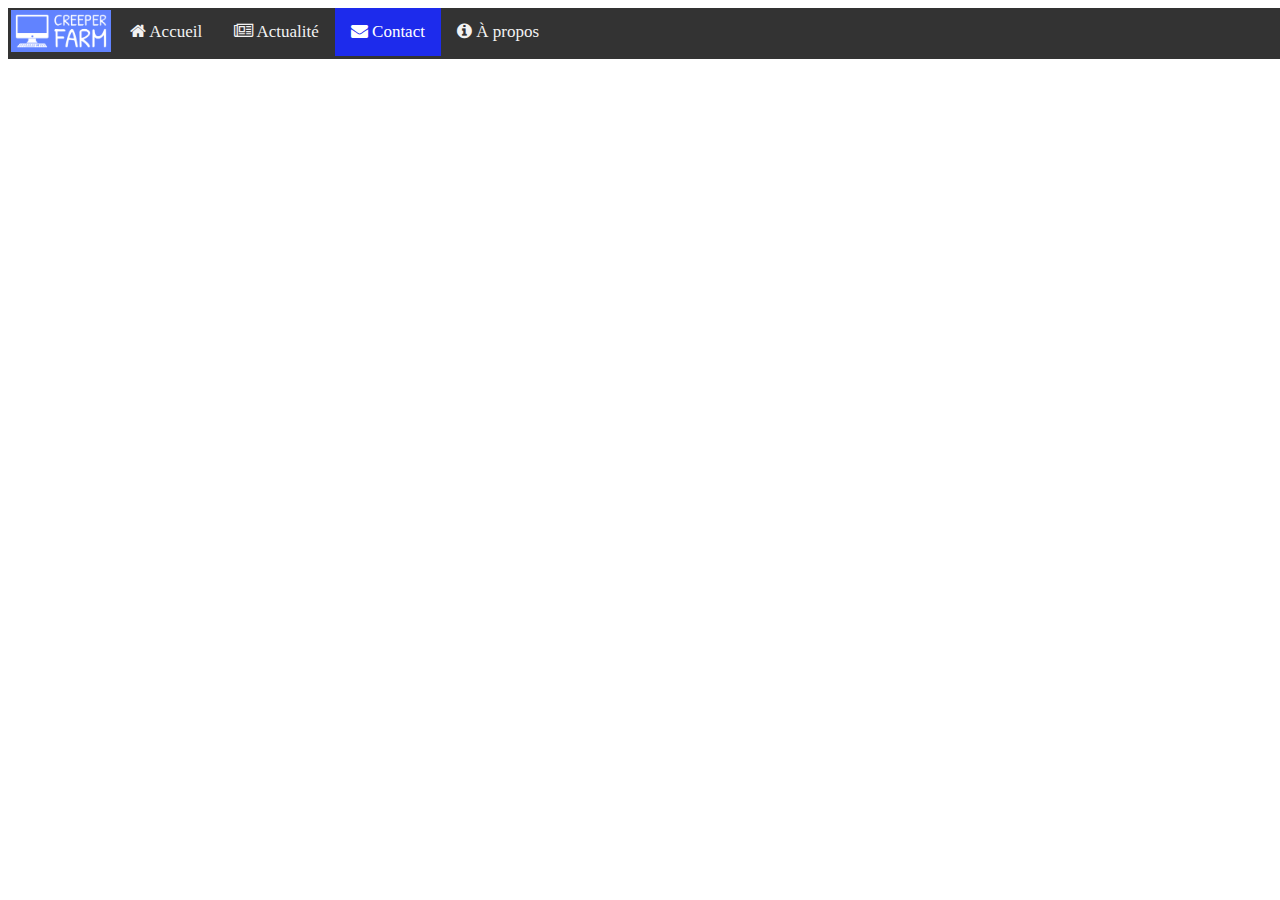
==== page/contact.html @ 8eb3b932 "Update" ====
<!DOCTYPE html>
<html lang="fr">
    <head>
        <meta charset="utf-8">
        <title>CreeperFarm - </title>
        <link rel="stylesheet" href="stylecontact.css">
        <link rel="stylesheet" href="https://cdnjs.cloudflare.com/ajax/libs/font-awesome/4.7.0/css/font-awesome.min.css">
        <link rel="icon" type="image/x-icon" href="../image/logo/logo_small.png">
    </head>
    <body>
        <div class="navbar">
            <a id="logoicon" href="../index.html"><img src="../image/logo/logo_small.png" alt="Logo de CreeperFarm" width="100"></a>
            <a href="../index.html"><em class="fa fa-home"></em>  Accueil</a>
            <a href="./news.html"><em class=" 	fa fa-newspaper-o"></em>  Actualité</a>
            <a class="active" href="./contact.html"><em class="fa fa-envelope"></em>  Contact</a>
            <a href="./about.html"><em class="fa fa-info-circle"></em>  À propos</a>
        </div>
        <br><br><br>
    </body>
</html>
---- page/stylecontact.css ----
.navbar {
    background-color: #333;
    overflow: hidden;
    position: fixed;
    bottom: 1;
    width: 100%;
  }
  
  .navbar a {
    float: left;
    color: #f2f2f2;
    text-align: center;
    padding: 14px 16px;
    text-decoration: none;
    font-size: 17px;
  }
  
  #logoicon{
    float: left;
    padding: 2px 3px;
    text-decoration: none;
  }
  
  .navbar a:hover {
    background-color: #ddd;
    color: black;
  }
  
  .navbar a.active {
    background-color: #1d2bec;
    color: white;
  }
  
  @media screen and (max-width: 600px) {
    .navbar a {
      float: none;
      display: block;
      text-align: left;
      width: 100%;
      margin: 0;
      padding: 14px;
    }
}
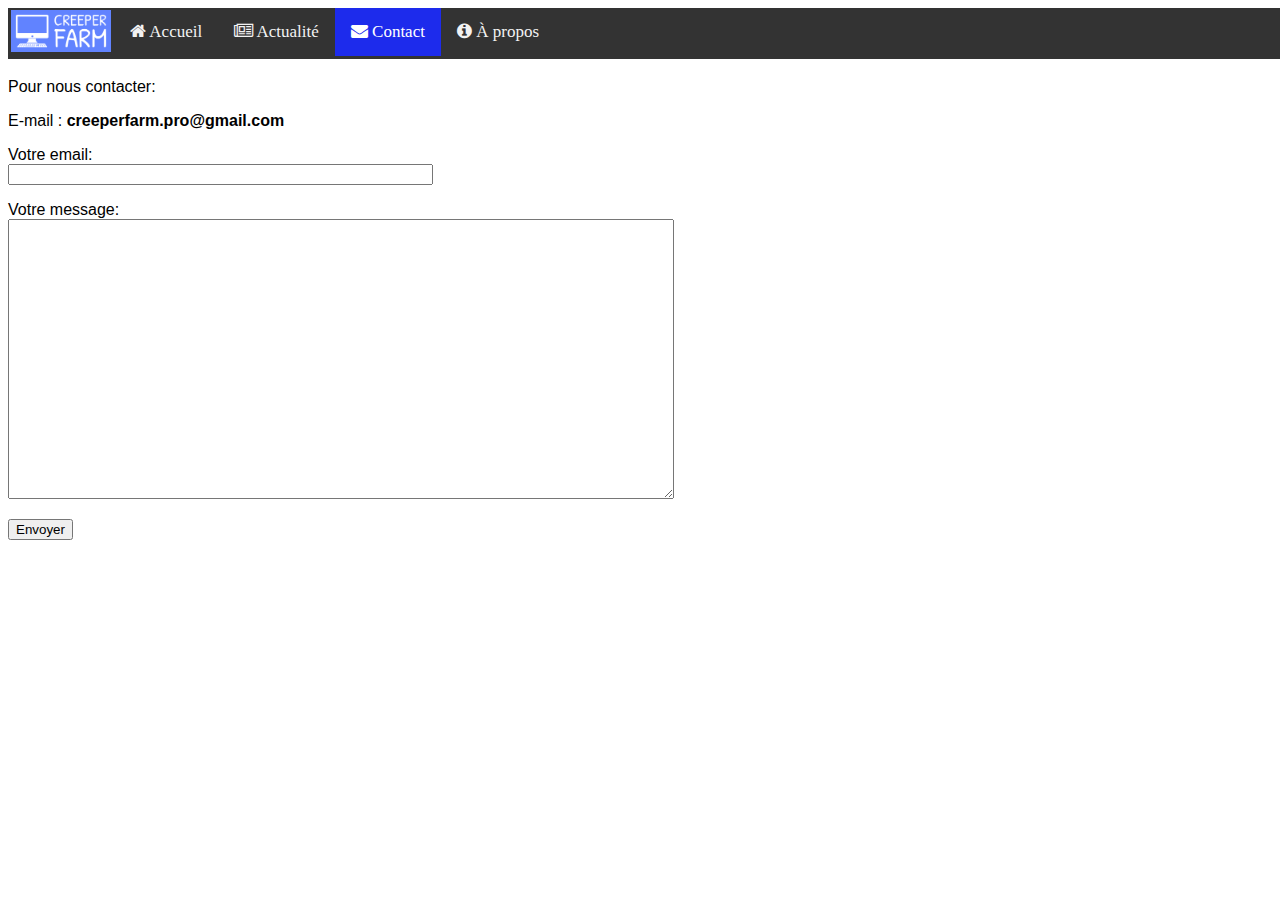
==== commit ea1c1ab2: "Update contact" ====
--- a/page/contact.html
+++ b/page/contact.html
@@ -16,5 +16,25 @@
             <a href="./about.html"><em class="fa fa-info-circle"></em>  À propos</a>
         </div>
         <br><br><br>
+        
+        <p>Pour nous contacter:</p>
+        <p>E-mail : <strong>creeperfarm.pro@gmail.com</strong></p>
+
+        <form
+            action="https://formspree.io/f/mrgjaqpo"
+            method="POST"
+        >
+            <p>
+                Votre email:
+                <br>
+                <input type="email" name="email" size="50">
+            </p>
+            <p>
+                Votre message:
+                <br>
+                <textarea name="message" width="" style="width: 660px; height: 274px"></textarea>
+            </p>
+            <button type="submit " id="Send">Envoyer</button>
+        </form>
     </body>
 </html>--- a/page/stylecontact.css
+++ b/page/stylecontact.css
@@ -41,3 +41,8 @@
       padding: 14px;
     }
 }
+
+p{
+  font-family: Verdana, Geneva, Tahoma, sans-serif;
+
+}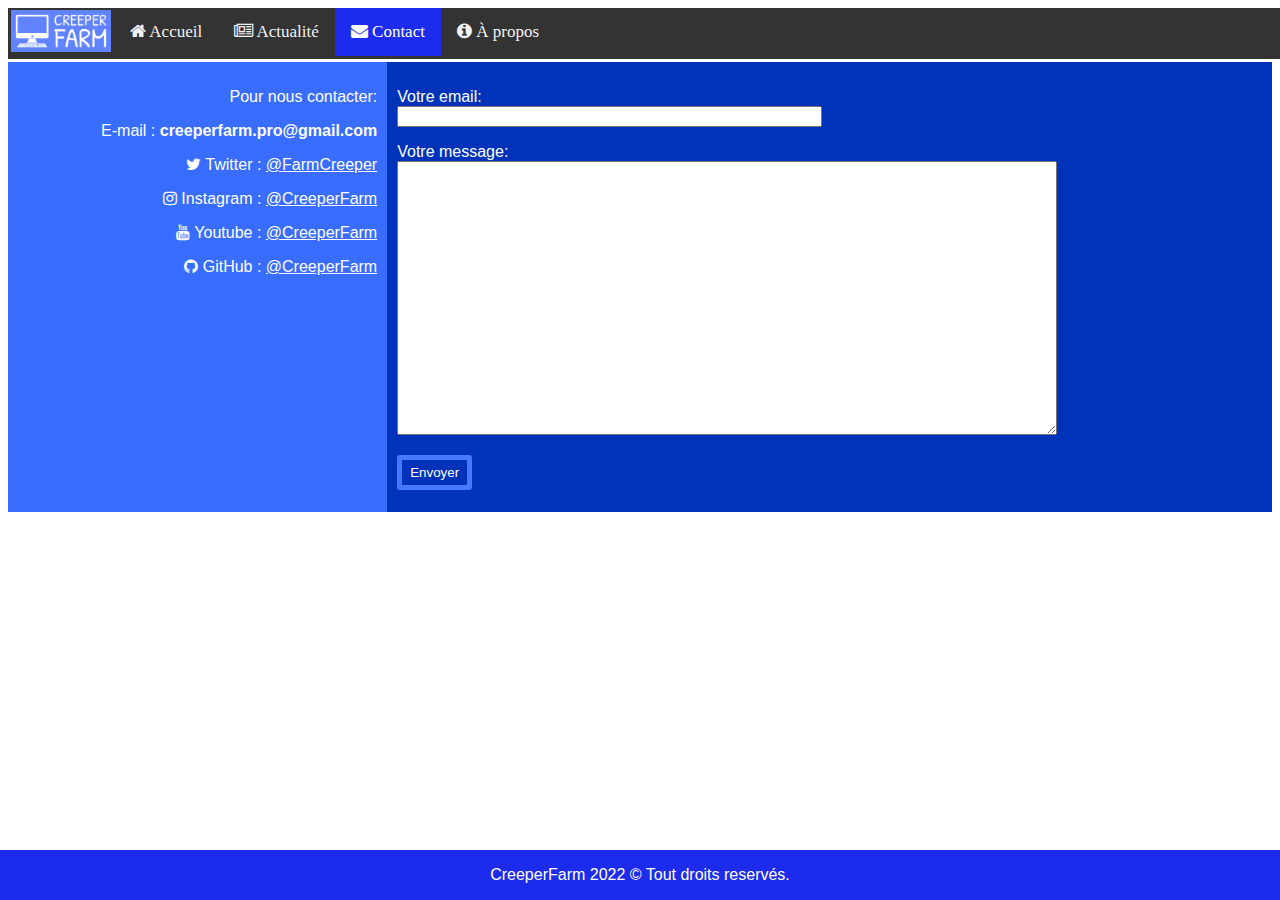
==== commit 7dcac319: "Update index.html, style.css, contact.html & stylecontact.css" ====
--- a/page/contact.html
+++ b/page/contact.html
@@ -16,25 +16,36 @@
             <a href="./about.html"><em class="fa fa-info-circle"></em>  À propos</a>
         </div>
         <br><br><br>
+        <div class="row">
+            <div class="column left" style="background-color: rgb(56, 109, 255)">
+                <p>Pour nous contacter:</p>
+                <p>E-mail : <strong>creeperfarm.pro@gmail.com</strong></p>
+                <p><em class="fa fa-twitter"></em> Twitter : <a href="https://twitter.com/FarmCreeper" style="color: white;">@FarmCreeper</a></p>
+                <p><em class="fa fa-instagram"></em> Instagram : <a href="https://www.instagram.com/creeperfarm/" style="color: white;">@CreeperFarm</a></p>
+                <p><em class="fa fa-youtube"></em> Youtube : <a href="https://www.youtube.com/channel/UCvtR4nfcflUspml1OOAPAiA" style="color: white;">@CreeperFarm</a></p>
+                <p><em class="fa fa-github"></em> GitHub : <a href="https://github.com/CreeperFarm" style="color: white;">@CreeperFarm</a></p>
+            </div>
+            <div class="column right" style="background-color: rgb(0, 50, 186)">
+                <form
+                    action="https://formspree.io/f/mrgjaqpo"
+                    method="POST"
+                >
+                    <p>
+                        Votre email:
+                        <br>
+                        <input type="email" name="email" size="50">
+                    </p>
+                    <p>
+                        Votre message:
+                        <br>
+                        <textarea name="message" style="width: 660px; height: 274px"></textarea>
+                    </p>
+                    <button type="submit " id="Send">Envoyer</button>
+                </form></div>
+                <div class="footer">
+                    <p>CreeperFarm 2022 © Tout droits reservés.</p>
+                </div>
+        </div> 
         
-        <p>Pour nous contacter:</p>
-        <p>E-mail : <strong>creeperfarm.pro@gmail.com</strong></p>
-
-        <form
-            action="https://formspree.io/f/mrgjaqpo"
-            method="POST"
-        >
-            <p>
-                Votre email:
-                <br>
-                <input type="email" name="email" size="50">
-            </p>
-            <p>
-                Votre message:
-                <br>
-                <textarea name="message" width="" style="width: 660px; height: 274px"></textarea>
-            </p>
-            <button type="submit " id="Send">Envoyer</button>
-        </form>
     </body>
 </html>--- a/page/stylecontact.css
+++ b/page/stylecontact.css
@@ -45,4 +45,59 @@
 p{
   font-family: Verdana, Geneva, Tahoma, sans-serif;
 
+}
+
+.row:after {
+  content: "";
+  display: table;
+  clear: both;
+}
+.column {
+  float: left;
+  padding: 10px;
+  height: 450px;
+}
+
+.left {
+  width: 30%;
+  color: white;
+  text-align: right;
+  display: table-cell;
+}
+
+.right {
+  width: 70%;
+  color: white;
+  align-items: center;
+  display: table-cell;
+}
+
+* {
+  box-sizing: border-box;
+}
+#Send{
+  background-color: rgb(0, 50, 186);
+  border-radius: 3px;
+  border-color: rgb(71, 120, 255);
+  color: white;
+  width: 75px;
+  padding: 5px;
+  border-width: 5px;
+  border-style: solid;
+  font-family: Verdana, Geneva, Tahoma, sans-serif;
+}
+#Send:hover{
+  background-color: white;
+  color : black;
+  border-color: rgb(143, 143, 143);
+}
+
+.footer {
+  position: fixed;
+  left: 0;
+  bottom: 0;
+  width: 100%;
+  background-color: #1d2bec;
+  color: white;
+  text-align: center;
 }